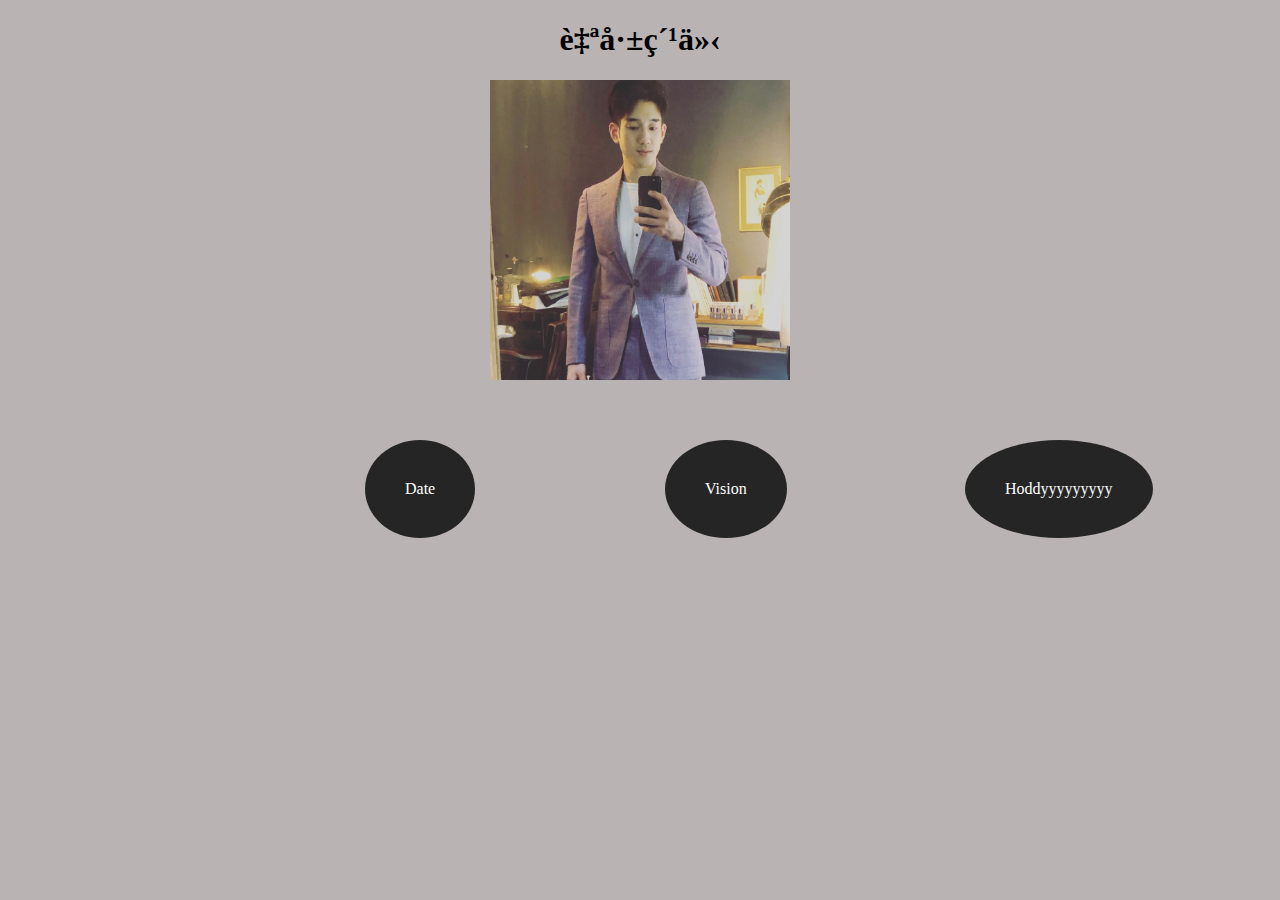
==== index.html @ 3cfbd2cb "a" ====
<!DOCTYPE html>
<html>
    <head>
        <meta charset="ut-8"/>
        <title >自己紹介</title>
        <link rel="stylesheet" type="text/css" href="style.css">
    </head>
    <body >
        <h1>自己紹介 </h1>
        <div>
            <img src="C748DA02-E1EA-4CAE-9F51-69C080ED32E5.jpg" width="300" height="300"　/>
        </div>
        <div class="position1 all" 
            onmouseover="displyon1()"
            onmouseout="displyoff()"
        >Date</div>
        <p id="demo"></p>
               
                </div>
        <div class="all position2"
            onmouseover="displyon2()"
            onmouseout="displyoff()"
                >Vision</div>
            <p id="demo"></p>
       
        <div class="all position3"
            onmouseover="displyon3()"
            onmouseout="displyoff()"
                >Hoddyyyyyyyyy</div>
            <p id="demo"></p>
    <script type="text/javascript" src="script.js"></script>
    </body>
---- style.css ----
@charset "UTF-8";
body{background-color:rgb(185, 179, 179);text-align:center;}
.all{color:white;background-color:rgb(37, 37, 37);
    border-radius:50% ;
    margin:40px;
    padding:40px
}
.disp-block {
    display: block;}
.blockcenter{
    margin-left: auto;  
    margin-right: auto; 
    border: 1px dashed #999; 
  }

p{position:absolute; top:550px;
    left:300px;
    font-size:40px;
    font-family:serif;}
.position1{position:absolute;
    top:400px;
    left:325px;}
.position2{position:absolute;
    top:400px;left:625px;}
.position3{position:absolute;
    top:400px;
    left:925px;}
.header{
    font-size: 50px;

}
.footer{width: 100%;
    background-color:grey;
    color: black;
    text-align: center;
    padding: 50px;
    position: fixed;
    bottom: 0;
    left: 0;

}
.footer-bk{

}
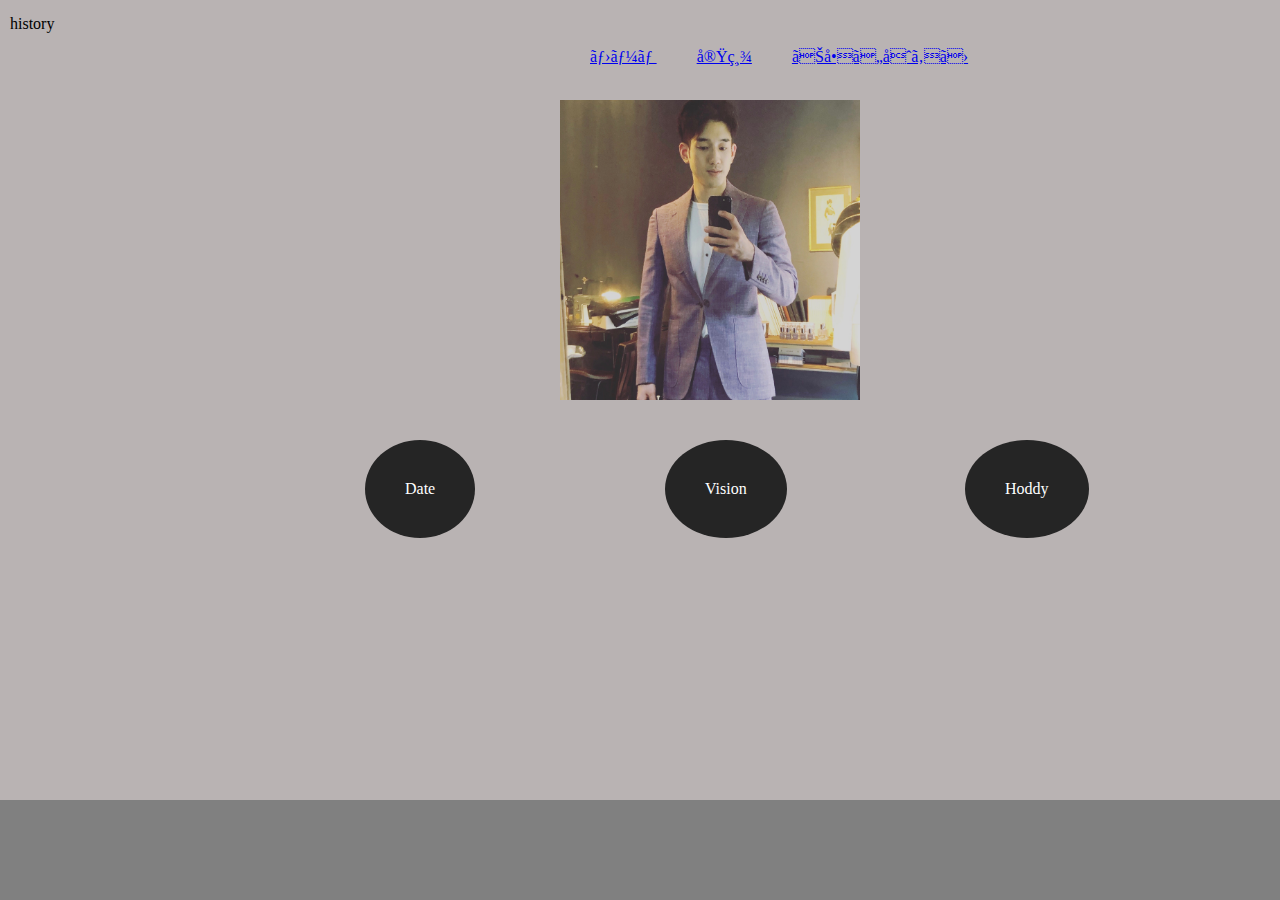
==== commit 403f3891: "a" ====
--- a/index.html
+++ b/index.html
@@ -6,10 +6,17 @@
         <link rel="stylesheet" type="text/css" href="style.css">
     </head>
     <body >
-        <h1>自己紹介 </h1>
-        <div>
-            <img src="C748DA02-E1EA-4CAE-9F51-69C080ED32E5.jpg" width="300" height="300"　/>
-        </div>
+        <header>
+            <div id="nav">
+            <ul >
+                <li id="navp"><a href=”#”>ホーム</a></li>
+                <li id="navp"><a href=”#”>実績</a></li>
+                <li id="navp"><a href=”#”>お問い合わせ</a></li>
+              </ul>
+            </div>
+        </header>
+        <main>
+            <img src="C748DA02-E1EA-4CAE-9F51-69C080ED32E5.jpg"id="picture" />
         <div class="position1 all" 
             onmouseover="displyon1()"
             onmouseout="displyoff()"
@@ -26,7 +33,18 @@
         <div class="all position3"
             onmouseover="displyon3()"
             onmouseout="displyoff()"
-                >Hoddyyyyyyyyy</div>
+                >Hoddy</div>
             <p id="demo"></p>
+        </main>
+        <aside>
+            <div id="asidedd">
+                history
+            </div>
+        </aside>
+          
+          
+            <footer>
+                <div id="footer"></div>
+            </footer>
     <script type="text/javascript" src="script.js"></script>
     </body>--- a/style.css
+++ b/style.css
@@ -1,5 +1,13 @@
 @charset "UTF-8";
 body{background-color:rgb(185, 179, 179);text-align:center;}
+img#picture{
+    width:300px ;
+    height:300px ;
+    position: absolute;
+    top:100px; left:560px ; 
+    float: left;
+
+}
 .all{color:white;background-color:rgb(37, 37, 37);
     border-radius:50% ;
     margin:40px;
@@ -7,7 +15,7 @@
 }
 .disp-block {
     display: block;}
-.blockcenter{
+.blockcente{
     margin-left: auto;  
     margin-right: auto; 
     border: 1px dashed #999; 
@@ -25,11 +33,29 @@
 .position3{position:absolute;
     top:400px;
     left:925px;}
-.header{
-    font-size: 50px;
 
-}
-.footer{width: 100%;
+#nav ul{
+    position: absolute;left: 550px;
+    margin: 10px; 
+    padding: 10px; 
+    list-style: none;
+        }
+#nav li{ 
+    display: inline; 
+    padding: 10px; 
+    margin: 10px; 
+    float: left;
+        }
+
+li a#nav {
+    text-decoration: none;
+  }
+aside{
+    position: absolute;
+    top: 15px;
+    left: 10px;
+  }
+footer{width: 100%;
     background-color:grey;
     color: black;
     text-align: center;
@@ -37,8 +63,4 @@
     position: fixed;
     bottom: 0;
     left: 0;
-
-}
-.footer-bk{
-
 }